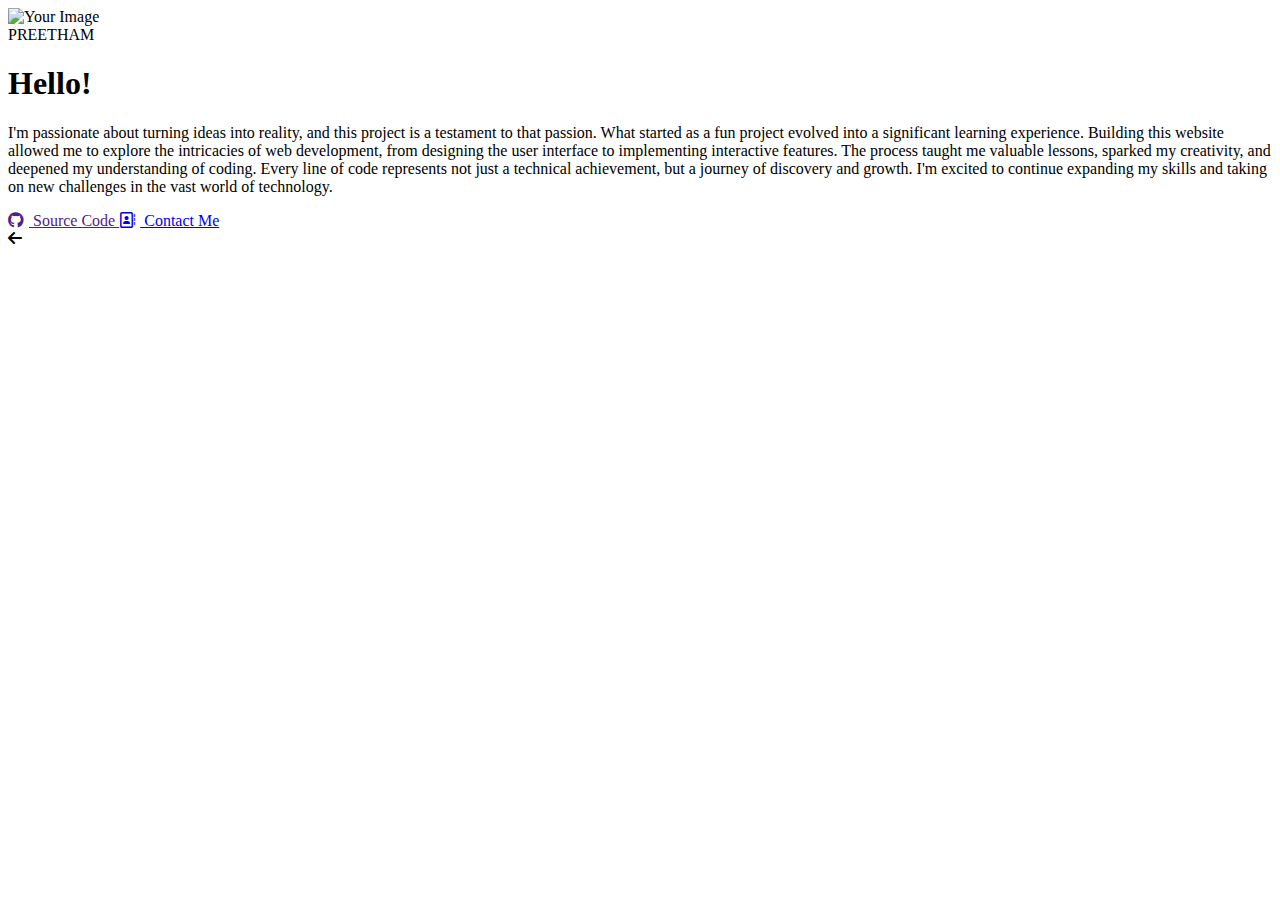
==== pages/html/about.html @ d7417ea6 "Updated about.html" ====
<!DOCTYPE html>
<html lang="en">
  <head>
    <meta charset="UTF-8" />
    <meta http-equiv="X-UA-Compatible" content="IE=edge" />
    <meta name="viewport" content="width=device-width, initial-scale=1.0" />
    <link rel="stylesheet" href="./pages/css/about-styles.css" />
    <link
      rel="stylesheet"
      href="https://cdnjs.cloudflare.com/ajax/libs/font-awesome/6.0.0/css/all.min.css"
    />
    <title>About Me</title>
  </head>
  <body>
    <div class="container location">
      <div class="image-container">
        <img src="./assets/images/maindp.png" alt="Your Image" />
        <div class="hover-text">PREETHAM</div>
      </div>
    </div>
    <div class="details">
      <h1 class="welcome-message">Hello!</h1>
      <p class="clr">
        I'm passionate about turning ideas into reality, and this project is a
        testament to that passion. What started as a fun project evolved into a
        significant learning experience. Building this website allowed me to
        explore the intricacies of web development, from designing the user
        interface to implementing interactive features. The process taught me
        valuable lessons, sparked my creativity, and deepened my understanding
        of coding. Every line of code represents not just a technical
        achievement, but a journey of discovery and growth. I'm excited to
        continue expanding my skills and taking on new challenges in the vast
        world of technology.
      </p>
    </div>
    <div class="buttons-container">
      <a href="" class="btn">
        <i class="fab fa-github" style="margin-right: 5px"></i> Source Code
      </a>
      <a href="./pages/html/sub-html/contact.html" class="btn">
        <i class="fa-regular fa-address-book" style="margin-right: 5px"></i>
        Contact Me
      </a>
    </div>
    <div class="back-button" onclick="goBack()">
      <i class="fas fa-arrow-left"></i>
    </div>
    <script src="./pages/js/about.js"></script>
  </body>
</html>
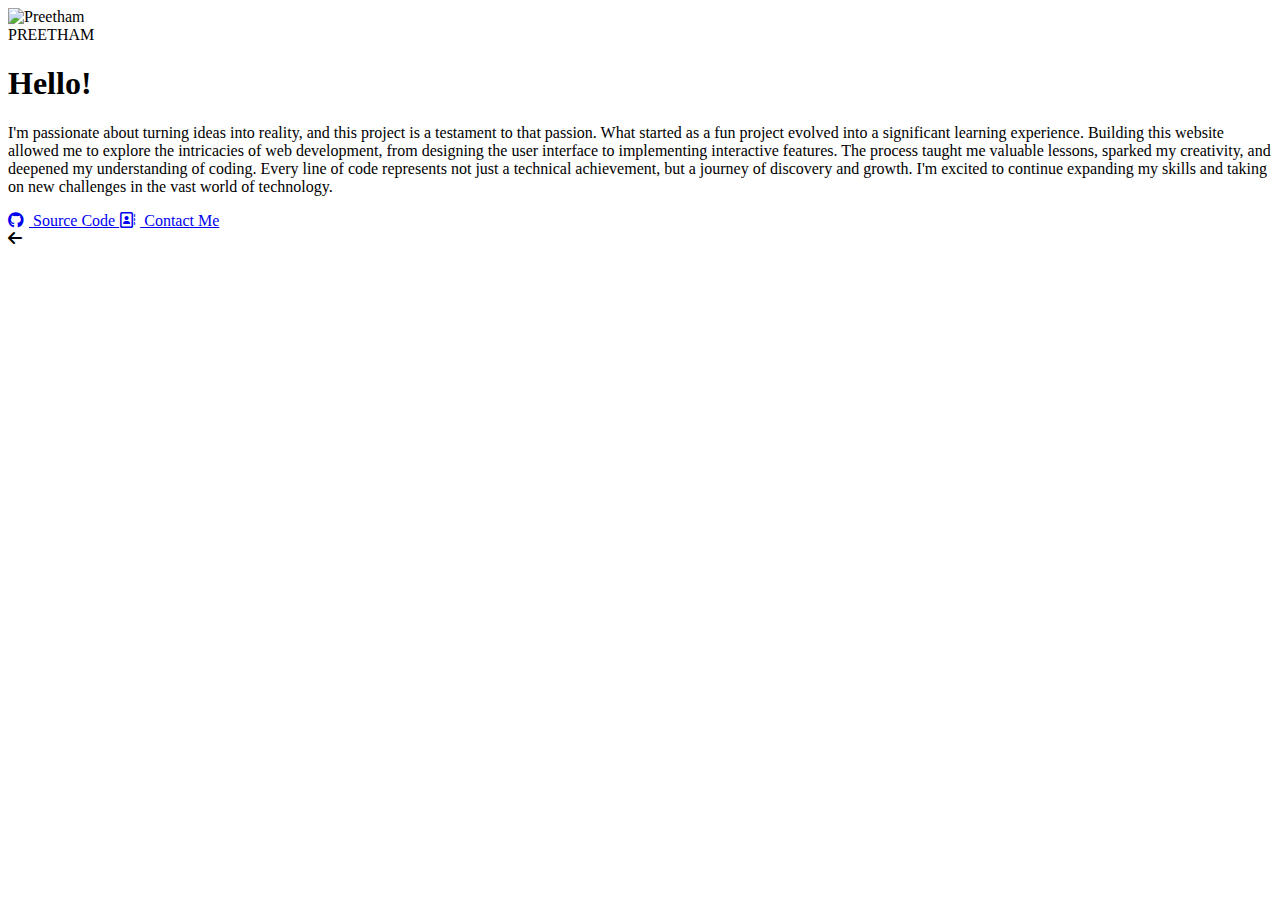
==== commit aba1f251: "Updated about.html" ====
--- a/pages/html/about.html
+++ b/pages/html/about.html
@@ -4,7 +4,7 @@
     <meta charset="UTF-8" />
     <meta http-equiv="X-UA-Compatible" content="IE=edge" />
     <meta name="viewport" content="width=device-width, initial-scale=1.0" />
-    <link rel="stylesheet" href="./pages/css/about-styles.css" />
+    <link rel="stylesheet" href="css/about-styles.css" />
     <link
       rel="stylesheet"
       href="https://cdnjs.cloudflare.com/ajax/libs/font-awesome/6.0.0/css/all.min.css"
@@ -14,7 +14,7 @@
   <body>
     <div class="container location">
       <div class="image-container">
-        <img src="./assets/images/maindp.png" alt="Your Image" />
+        <img src="./assets/images/maindp.png" alt="Preetham" />
         <div class="hover-text">PREETHAM</div>
       </div>
     </div>
@@ -34,10 +34,10 @@
       </p>
     </div>
     <div class="buttons-container">
-      <a href="" class="btn">
+      <a href="https://github.com/" class="btn">
         <i class="fab fa-github" style="margin-right: 5px"></i> Source Code
       </a>
-      <a href="./pages/html/sub-html/contact.html" class="btn">
+      <a href="html/sub-html/contact.html" class="btn">
         <i class="fa-regular fa-address-book" style="margin-right: 5px"></i>
         Contact Me
       </a>
@@ -45,6 +45,6 @@
     <div class="back-button" onclick="goBack()">
       <i class="fas fa-arrow-left"></i>
     </div>
-    <script src="./pages/js/about.js"></script>
+    <script src="js/about.js"></script>
   </body>
 </html>
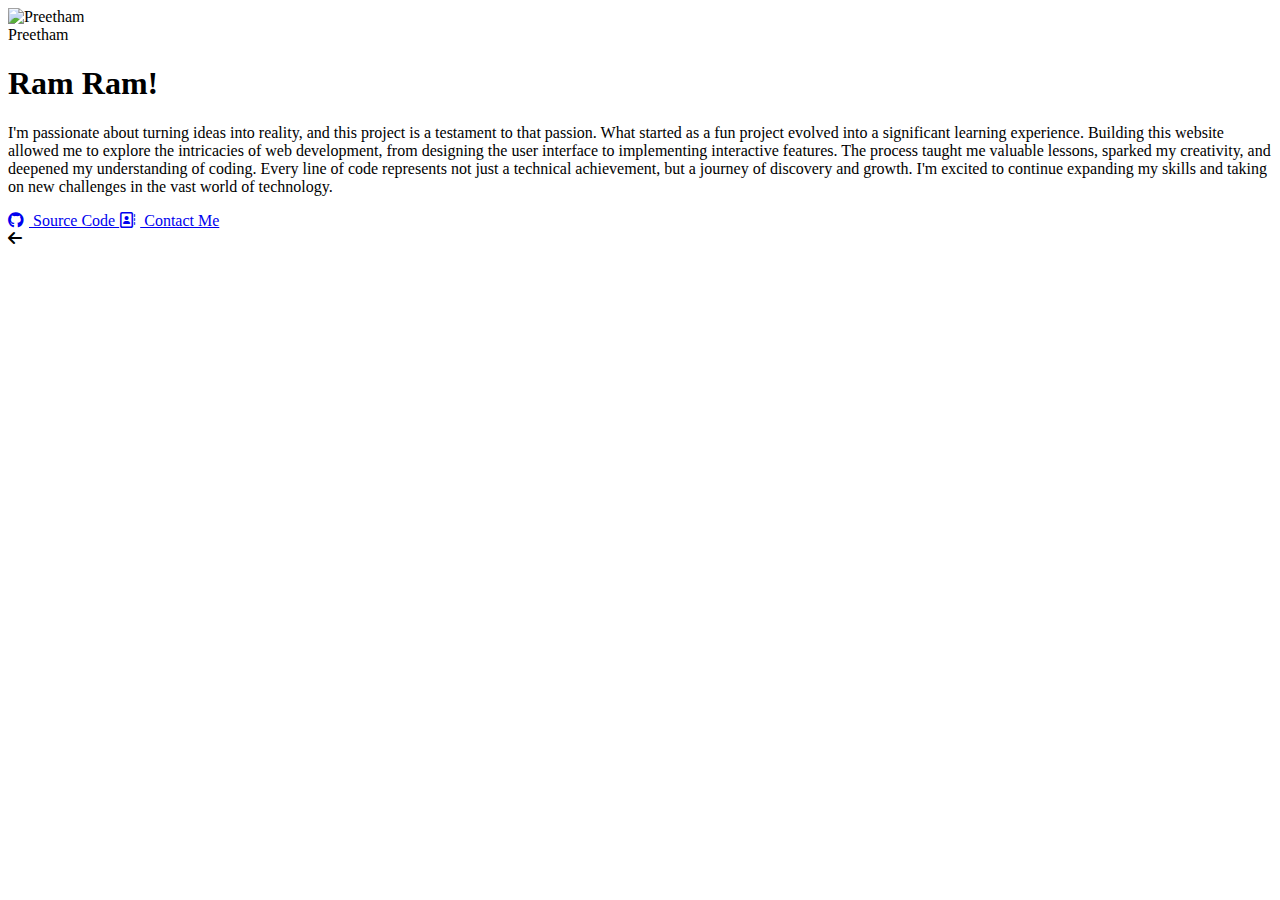
==== commit e9549953: "Updated about.html" ====
--- a/pages/html/about.html
+++ b/pages/html/about.html
@@ -4,7 +4,7 @@
     <meta charset="UTF-8" />
     <meta http-equiv="X-UA-Compatible" content="IE=edge" />
     <meta name="viewport" content="width=device-width, initial-scale=1.0" />
-    <link rel="stylesheet" href="css/about-styles.css" />
+    <link rel="stylesheet" href="/Hovering-Hints/assets/css/about-styles.css" />
     <link
       rel="stylesheet"
       href="https://cdnjs.cloudflare.com/ajax/libs/font-awesome/6.0.0/css/all.min.css"
@@ -14,12 +14,12 @@
   <body>
     <div class="container location">
       <div class="image-container">
-        <img src="./assets/images/maindp.png" alt="Preetham" />
-        <div class="hover-text">PREETHAM</div>
+        <img src="/Hovering-Hints/assets/images/maindp.png" alt="Preetham" />
+        <div class="hover-text">Preetham</div>
       </div>
     </div>
     <div class="details">
-      <h1 class="welcome-message">Hello!</h1>
+      <h1 class="welcome-message">Ram Ram!</h1>
       <p class="clr">
         I'm passionate about turning ideas into reality, and this project is a
         testament to that passion. What started as a fun project evolved into a
@@ -34,10 +34,10 @@
       </p>
     </div>
     <div class="buttons-container">
-      <a href="https://github.com/" class="btn">
+      <a href="https://github.com/preetham-glitch/Hovering-Hints" class="btn">
         <i class="fab fa-github" style="margin-right: 5px"></i> Source Code
       </a>
-      <a href="html/sub-html/contact.html" class="btn">
+      <a href="/Hovering-Hints/pages/html/sub-html/contact.html" class="btn">
         <i class="fa-regular fa-address-book" style="margin-right: 5px"></i>
         Contact Me
       </a>
@@ -45,6 +45,6 @@
     <div class="back-button" onclick="goBack()">
       <i class="fas fa-arrow-left"></i>
     </div>
-    <script src="js/about.js"></script>
+    <script src="/Hovering-Hints/assets/js/about.js"></script>
   </body>
 </html>
